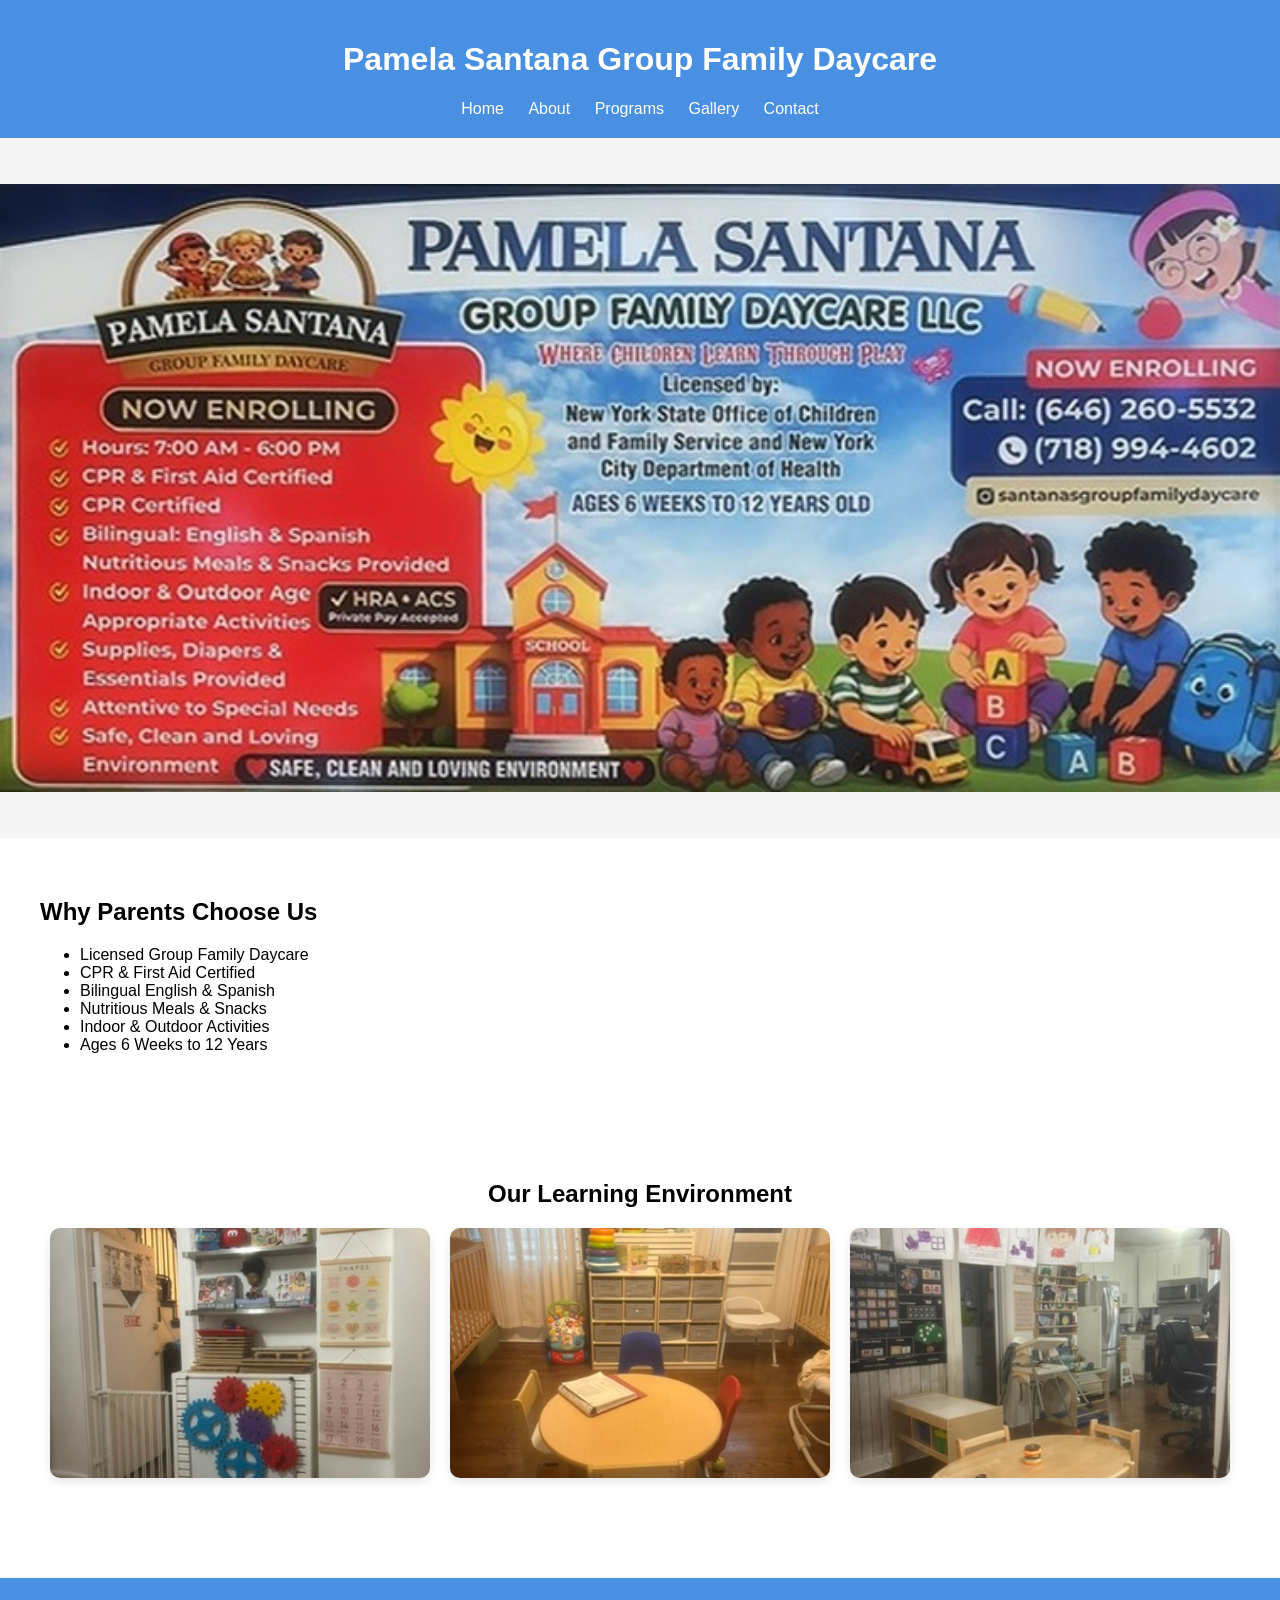
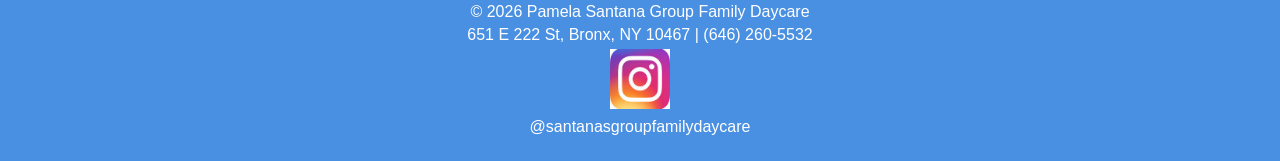
==== index.html @ f726cd56 "Move website files to root for GitHub Pages" ====
<!doctype html>
<html lang="en">
  <head>
    <meta charset="UTF-8" />
    <meta name="viewport" content="width=device-width, initial-scale=1.0" />
    <title>Pamela Santana Group Family Daycare</title>
    <link rel="stylesheet" href="css/style.css" />
  </head>
  <body>
    <header>
      <h1>Pamela Santana Group Family Daycare</h1>
      <nav>
        <a href="index.html">Home</a>
        <a href="about.html">About</a>
        <a href="programs.html">Programs</a>
        <a href="gallery.html">Gallery</a>
        <a href="contact.html">Contact</a>
      </nav>
    </header>

    <section class="hero"></section>

    <section class="features">
      <h2>Why Parents Choose Us</h2>

      <ul>
        <li>Licensed Group Family Daycare</li>
        <li>CPR & First Aid Certified</li>
        <li>Bilingual English & Spanish</li>
        <li>Nutritious Meals & Snacks</li>
        <li>Indoor & Outdoor Activities</li>
        <li>Ages 6 Weeks to 12 Years</li>
      </ul>
    </section>
    <section class="gallery-preview">
      <h2>Our Learning Environment</h2>

      <div class="gallery-grid">
        <img src="images/classroom-1.jpeg" alt="Classroom" />
        <img src="images/classroom-2.jpeg" alt="Learning Area" />
        <img src="images/classroom-3.jpeg" alt="Children Learning" />
      </div>
    </section>

    <footer>
      <p>© 2026 Pamela Santana Group Family Daycare</p>

      <p>651 E 222 St, Bronx, NY 10467 | (646) 260-5532</p>

      <p>
        <a
          href="https://www.instagram.com/santanasgroupfamilydaycare/"
          target="_blank"
        >
          <img
            src="images/instagram-logo.jpeg"
            alt="Instagram"
            class="instagram-logo"
          />
        </a>
      </p>

      <p>@santanasgroupfamilydaycare</p>
    </footer>
  </body>
</html>
---- css/style.css ----
body {
  font-family: Arial, sans-serif;
  margin: 0;
  padding: 0;
}

header {
  background-color: #4a90e2;
  color: white;
  text-align: center;
  padding: 20px;
}

nav a {
  color: white;
  text-decoration: none;
  margin: 10px;
}

.hero {
  background-image: url("../images/hero1.jpeg");
  background-size: contain;
  background-repeat: no-repeat;
  background-position: center;
  background-color: #f5f5f5;

  height: 700px;

  display: flex;
  justify-content: center;
  align-items: center;
}
.btn {
  background-color: #ff6b6b;
  color: white;
  padding: 12px 20px;
  text-decoration: none;
  border-radius: 5px;
}

.features {
  padding: 40px;
}
.gallery-preview {
  padding: 50px;
  text-align: center;
}

.gallery-grid {
  display: flex;
  justify-content: center;
  gap: 20px;
  flex-wrap: wrap;
}

.gallery-grid img {
  width: 300px;
  height: 250px;
  object-fit: cover;
  border-radius: 10px;
  box-shadow: 0 4px 8px rgba(0, 0, 0, 0.2);
}
.about {
  padding: 50px;
  max-width: 900px;
  margin: auto;
  line-height: 1.8;
}
.about-image {
  width: 100%;
  max-width: 500px;
  display: block;
  margin: 20px auto;
  border-radius: 10px;
}
.programs {
  max-width: 1000px;
  margin: auto;
  padding: 50px;
}

.program-card {
  background-color: white;
  padding: 20px;
  margin-bottom: 20px;
  border-radius: 10px;
  box-shadow: 0 4px 8px rgba(0, 0, 0, 0.1);
}

.program-card h3 {
  margin-top: 0;
}
.contact {
  max-width: 900px;
  margin: auto;
  padding: 50px;
}

.contact-intro {
  font-size: 20px;
  line-height: 1.6;
}

.contact-card {
  background-color: white;
  padding: 20px;
  margin-bottom: 20px;
  border-radius: 10px;
  box-shadow: 0 4px 8px rgba(0, 0, 0, 0.1);
}
.enroll-message {
  font-size: 18px;
  font-weight: bold;
  color: #4a90e2;
}
.gallery-page {
  max-width: 1200px;
  margin: auto;
  padding: 50px;
}

.gallery-page h2 {
  text-align: center;
  margin-bottom: 30px;
}

.gallery-grid {
  display: grid;
  grid-template-columns: repeat(auto-fit, minmax(300px, 1fr));
  gap: 20px;
}

.gallery-grid img {
  width: 100%;
  border-radius: 10px;
  box-shadow: 0 4px 8px rgba(0, 0, 0, 0.1);
}
footer {
  background-color: #4a90e2;
  color: white;
  text-align: center;
  padding: 20px;
  margin-top: 50px;
}

footer p {
  margin: 5px 0;
}

footer a {
  color: white;
  font-weight: bold;
  text-decoration: none;
}

footer a:hover {
  text-decoration: underline;
}

.instagram-logo {
  width: 60px;
  height: 60px;
  transition: transform 0.2s ease;
}

.instagram-logo:hover {
  transform: scale(1.1);
}
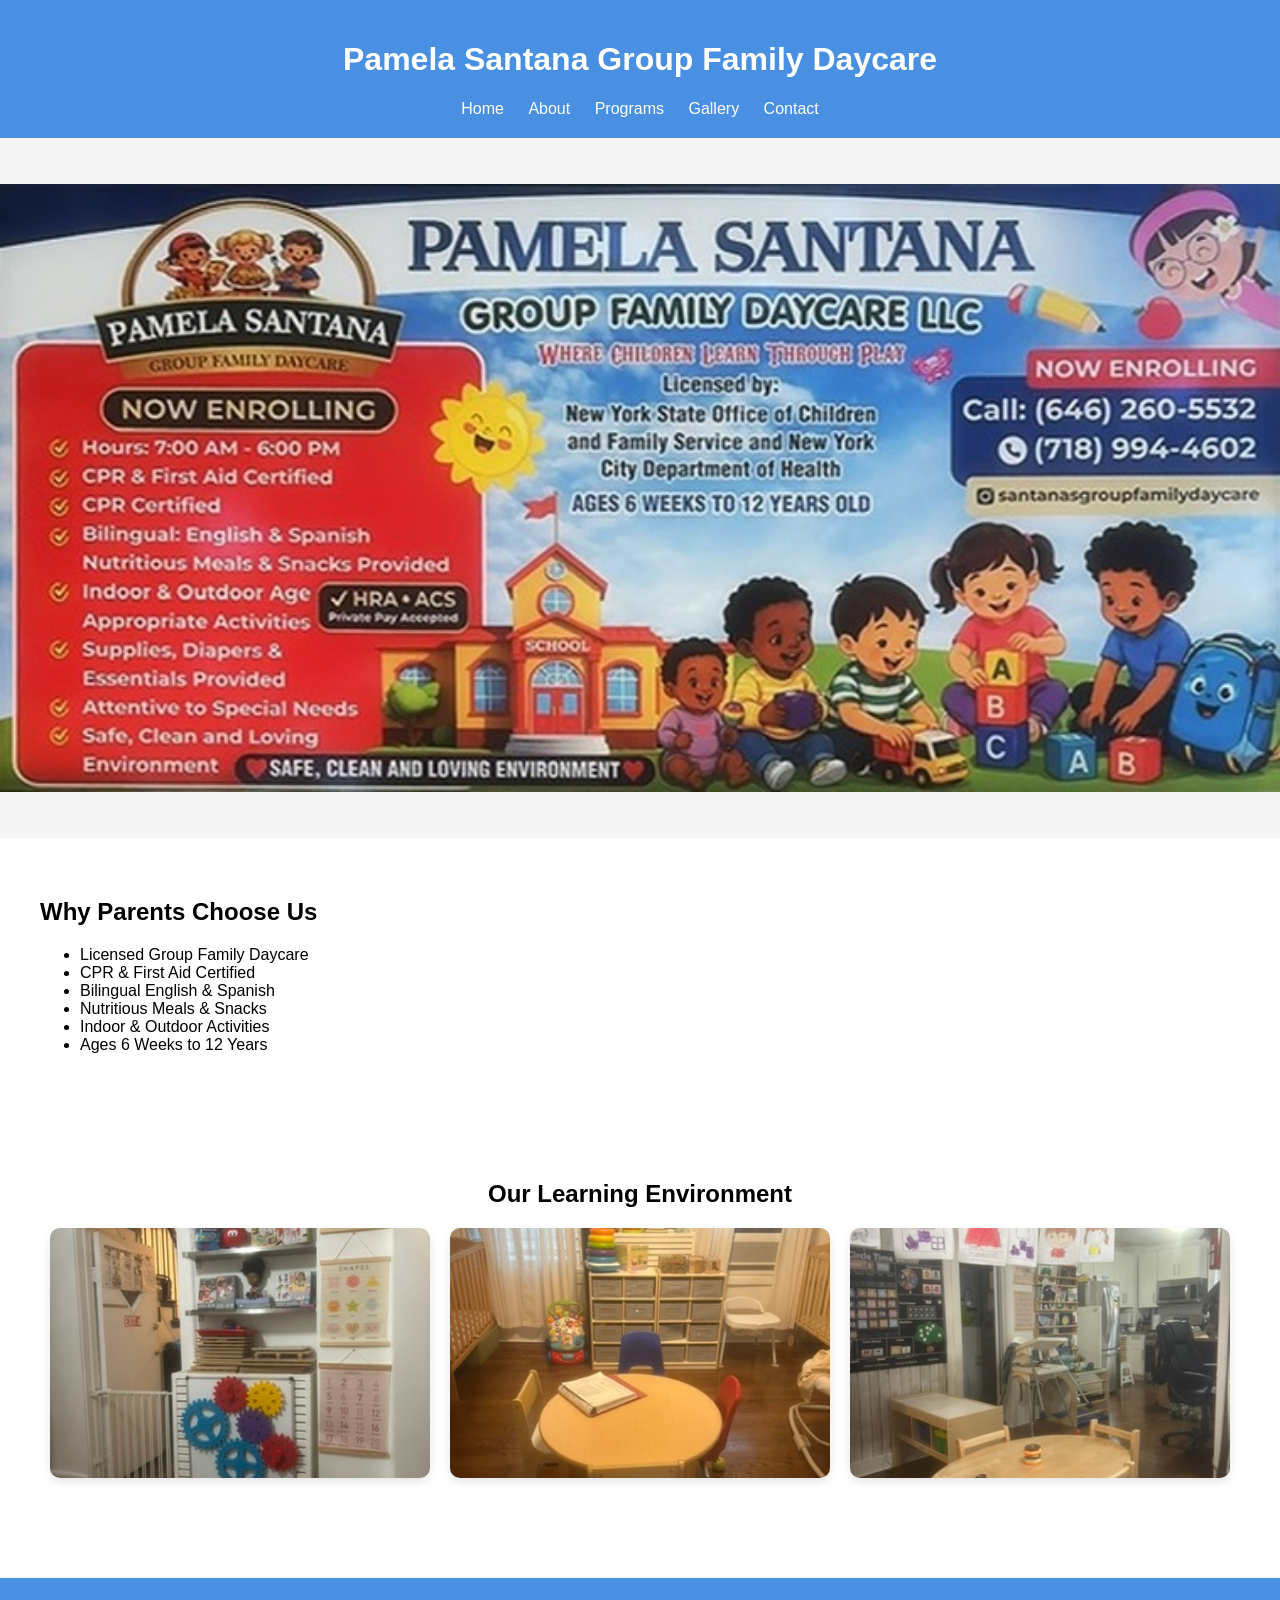
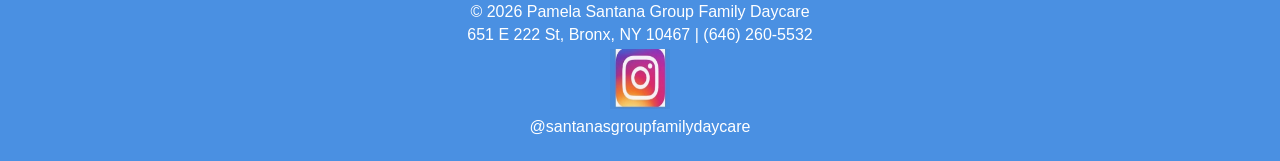
==== commit a3434f5d: "Use transparent Instagram logo" ====
--- a/index.html
+++ b/index.html
@@ -53,7 +53,7 @@
           target="_blank"
         >
           <img
-            src="images/instagram-logo.jpeg"
+            src="images/instagram-logo.png"
             alt="Instagram"
             class="instagram-logo"
           />
--- a/css/style.css
+++ b/css/style.css
@@ -166,3 +166,21 @@
 .instagram-logo:hover {
   transform: scale(1.1);
 }
+
+@media (max-width: 600px) {
+  .gallery-page {
+    padding: 25px;
+  }
+
+  .gallery-preview {
+    padding: 25px;
+  }
+
+  .gallery-grid {
+    gap: 8px;
+  }
+
+  .gallery-grid img {
+    width: 100%;
+  }
+}
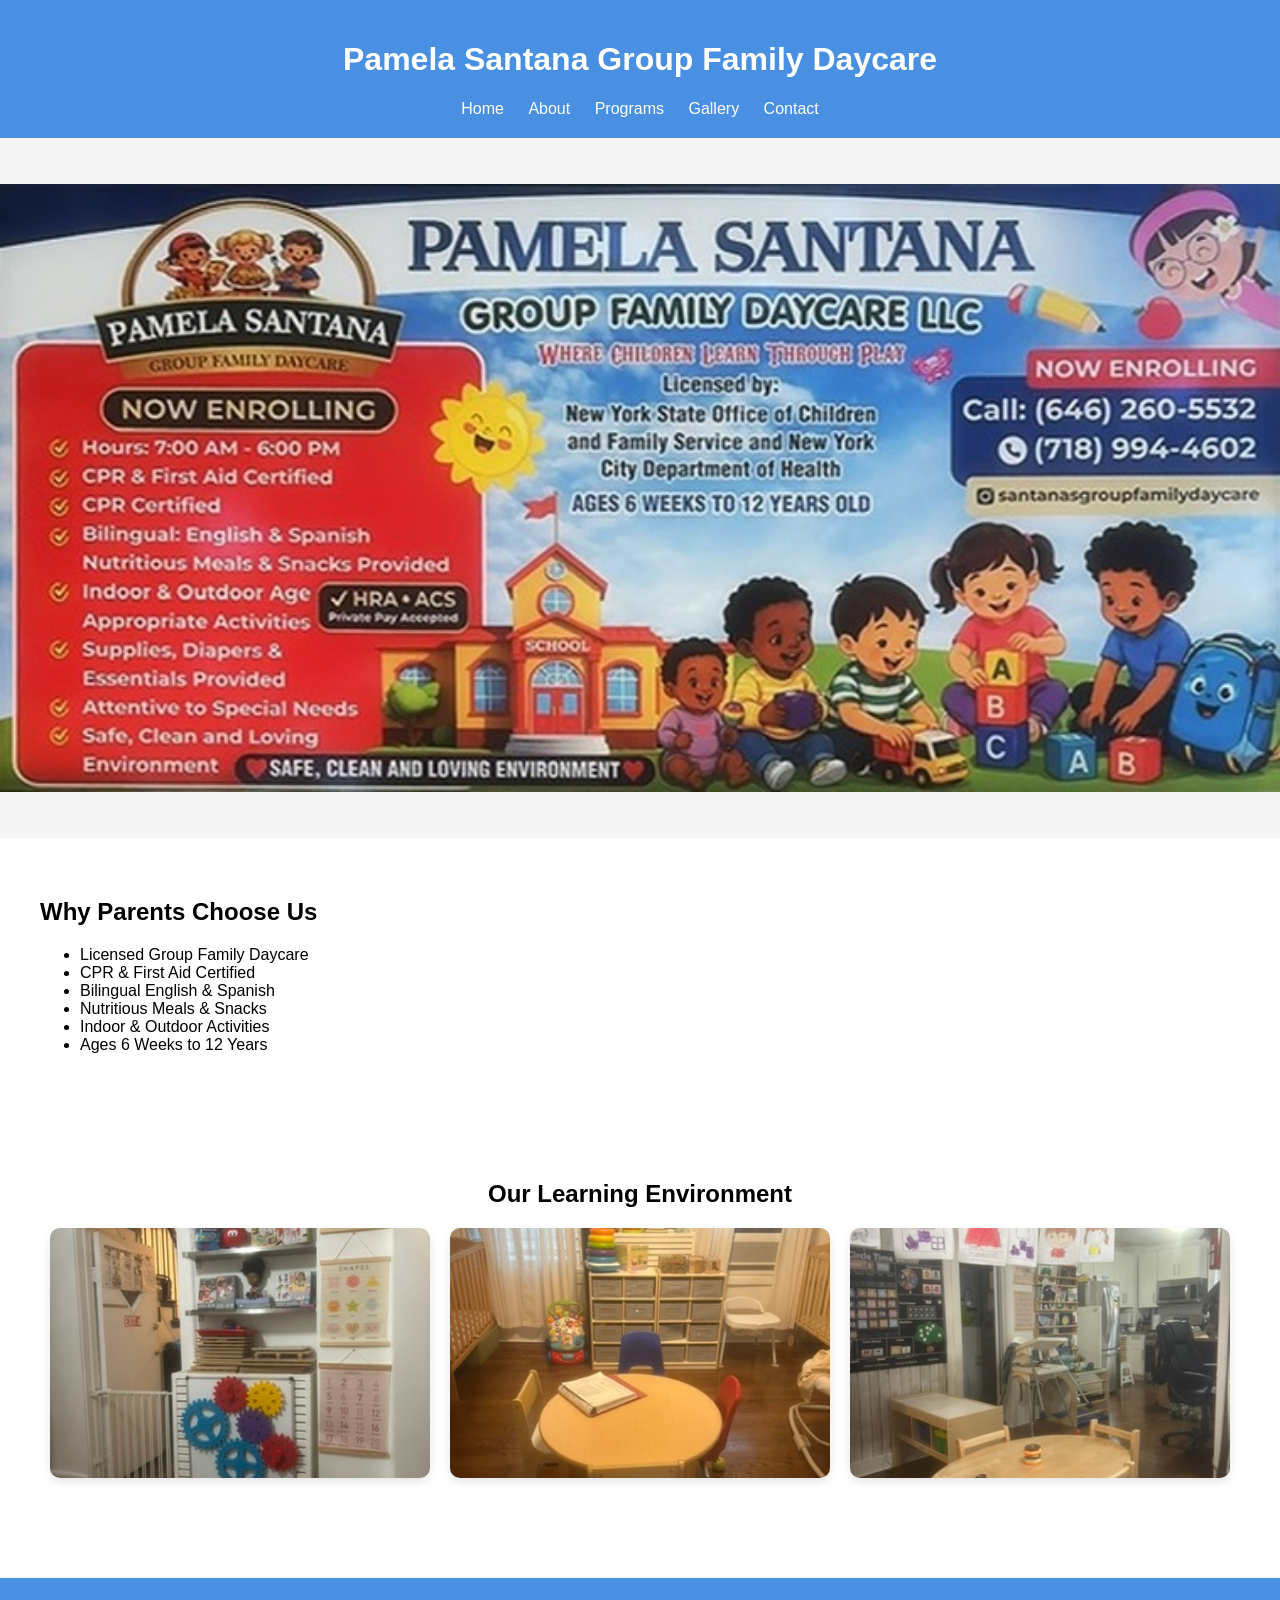
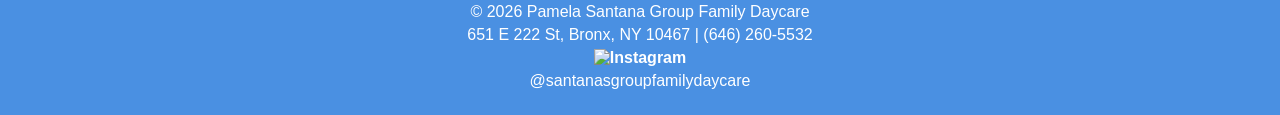
==== commit ff0c08a0: "Add transparent Instagram logo" ====
--- a/index.html
+++ b/index.html
@@ -53,7 +53,7 @@
           target="_blank"
         >
           <img
-            src="images/instagram-logo.png"
+            src="images/images/instagram-logo-transparent.png"
             alt="Instagram"
             class="instagram-logo"
           />
